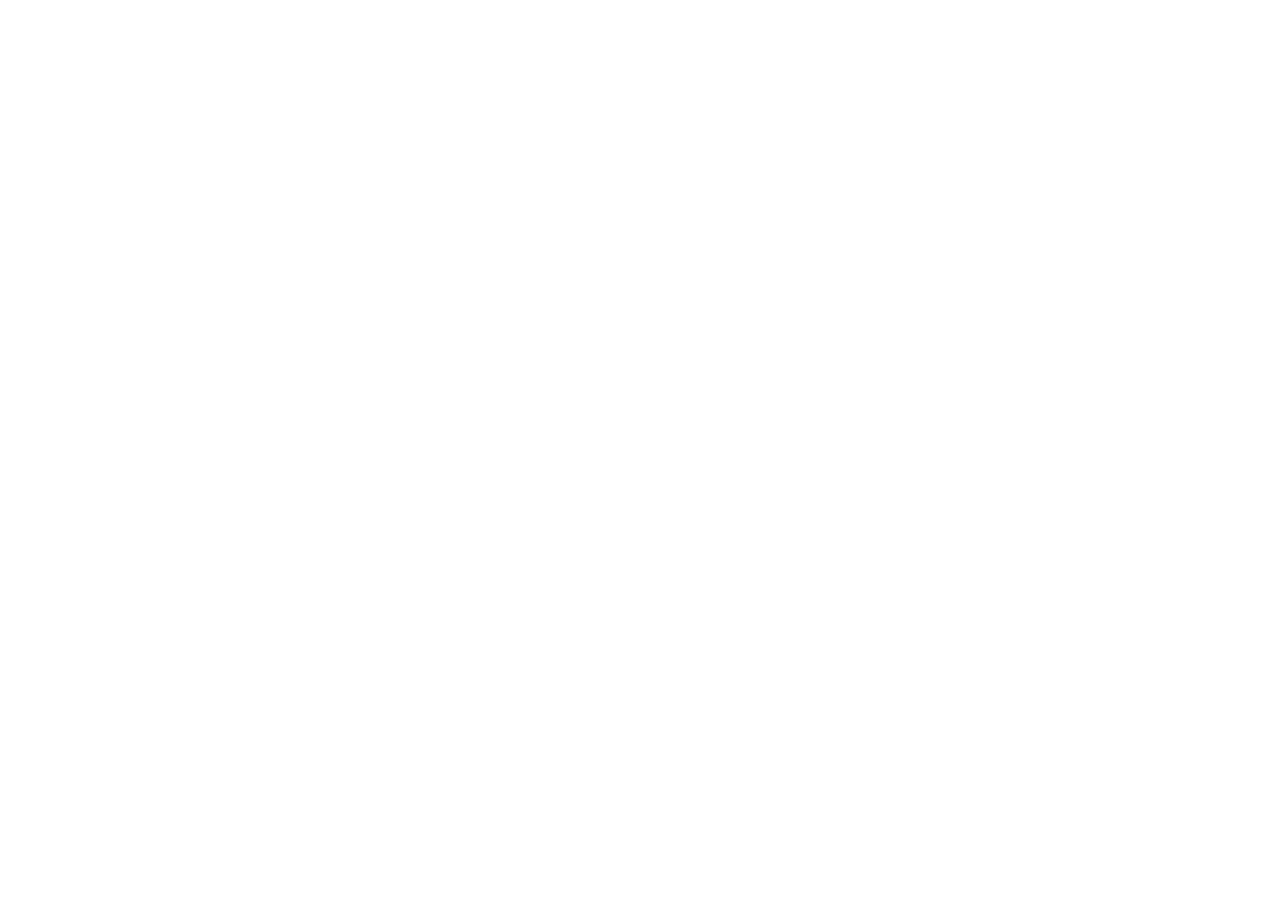
==== app/index.html @ 9f3fe724 "Initial commit" ====
<!doctype html>
<!--[if lt IE 7]>      <html class="no-js lt-ie9 lt-ie8 lt-ie7"> <![endif]-->
<!--[if IE 7]>         <html class="no-js lt-ie9 lt-ie8"> <![endif]-->
<!--[if IE 8]>         <html class="no-js lt-ie9"> <![endif]-->
<!--[if gt IE 8]><!--> <html class="no-js"> <!--<![endif]-->
<head>
  <meta charset="utf-8">
  <meta http-equiv="X-UA-Compatible" content="IE=edge">
  <title></title>
  <meta name="description" content="">
  <meta name="viewport" content="width=device-width">
  <!-- Place favicon.ico and apple-touch-icon.png in the root directory -->
  <!-- build:css styles/vendor.css -->
  <!-- bower:css -->
  <link rel="stylesheet" href="bower_components/bootstrap/dist/css/bootstrap.css" />
  <!-- endbower -->
  <!-- endbuild -->
  <!-- build:css({.tmp,app}) styles/main.css -->
  <link rel="stylesheet" href="styles/main.css">
  <!-- endbuild -->
</head>
<body ng-app="angNewsApp">
    <!--[if lt IE 7]>
      <p class="browsehappy">You are using an <strong>outdated</strong> browser. Please <a href="http://browsehappy.com/">upgrade your browser</a> to improve your experience.</p>
      <![endif]-->

      <!-- Add your site or application content here -->
      <div class="container" ng-view=""></div>

      <!-- Google Analytics: change UA-XXXXX-X to be your site's ID -->
      <script>
       (function(i,s,o,g,r,a,m){i['GoogleAnalyticsObject']=r;i[r]=i[r]||function(){
         (i[r].q=i[r].q||[]).push(arguments)},i[r].l=1*new Date();a=s.createElement(o),
         m=s.getElementsByTagName(o)[0];a.async=1;a.src=g;m.parentNode.insertBefore(a,m)
       })(window,document,'script','//www.google-analytics.com/analytics.js','ga');

       ga('create', 'UA-XXXXX-X');
       ga('send', 'pageview');
     </script>

    <!--[if lt IE 9]>
    <script src="bower_components/es5-shim/es5-shim.js"></script>
    <script src="bower_components/json3/lib/json3.min.js"></script>
    <![endif]-->

    <!-- build:js scripts/vendor.js -->
    <!-- bower:js -->
    <script src="bower_components/jquery/jquery.js"></script>
    <script src="bower_components/angular/angular.js"></script>
    <script src="bower_components/bootstrap/dist/js/bootstrap.js"></script>
    <script src="bower_components/angular-resource/angular-resource.js"></script>
    <script src="bower_components/angular-cookies/angular-cookies.js"></script>
    <script src="bower_components/angular-sanitize/angular-sanitize.js"></script>
    <script src="bower_components/angular-route/angular-route.js"></script>
    <!-- endbower -->
    <!-- endbuild -->

    <!-- build:js({.tmp,app}) scripts/scripts.js -->
    <script src="scripts/app.js"></script>
    <script src="scripts/controllers/posts.js"></script>
    <script src="scripts/services/post.js"></script>
    <!-- endbuild -->
  </body>
  </html>
---- app/styles/main.css ----
body {
  padding-top: 20px;
  padding-bottom: 20px;
}

/* Everything but the jumbotron gets side spacing for mobile first views */
.header,
.marketing,
.footer {
  padding-left: 15px;
  padding-right: 15px;
}

/* Custom page header */
.header {
  border-bottom: 1px solid #e5e5e5;
}
/* Make the masthead heading the same height as the navigation */
.header h3 {
  margin-top: 0;
  margin-bottom: 0;
  line-height: 40px;
  padding-bottom: 19px;
}

/* Custom page footer */
.footer {
  padding-top: 19px;
  color: #777;
  border-top: 1px solid #e5e5e5;
}

/* Customize container */
@media (min-width: 768px) {
  .container {
    max-width: 730px;
  }
}
.container-narrow > hr {
  margin: 30px 0;
}

/* Main marketing message and sign up button */
.jumbotron {
  text-align: center;
  border-bottom: 1px solid #e5e5e5;
}
.jumbotron .btn {
  font-size: 21px;
  padding: 14px 24px;
}

/* Supporting marketing content */
.marketing {
  margin: 40px 0;
}
.marketing p + h4 {
  margin-top: 28px;
}

/* Responsive: Portrait tablets and up */
@media screen and (min-width: 768px) {
  /* Remove the padding we set earlier */
  .header,
  .marketing,
  .footer {
    padding-left: 0;
    padding-right: 0;
  }
  /* Space out the masthead */
  .header {
    margin-bottom: 30px;
  }
  /* Remove the bottom border on the jumbotron for visual effect */
  .jumbotron {
    border-bottom: 0;
  }
}
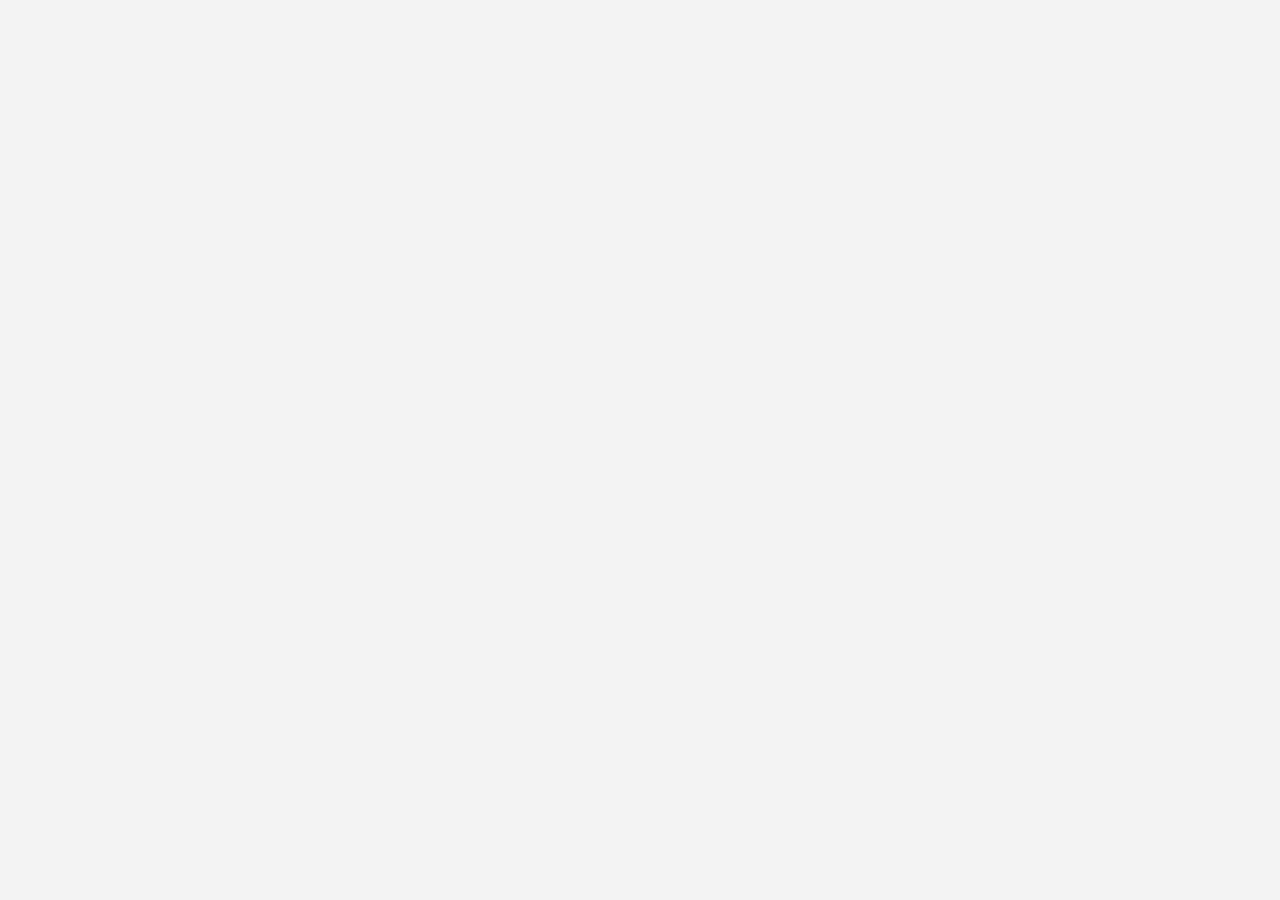
==== commit e8b1a75e: "styling \!" ====
--- a/app/index.html
+++ b/app/index.html
@@ -25,6 +25,7 @@
       <![endif]-->
 
       <!-- Add your site or application content here -->
+      <div ng-include="'views/nav.html'"></div>
       <div class="container" ng-view=""></div>
 
       <!-- Google Analytics: change UA-XXXXX-X to be your site's ID -->
@@ -52,13 +53,20 @@
     <script src="bower_components/angular-cookies/angular-cookies.js"></script>
     <script src="bower_components/angular-sanitize/angular-sanitize.js"></script>
     <script src="bower_components/angular-route/angular-route.js"></script>
+    <script src="bower_components/angular-mocks/angular-mocks.js"></script>
+    <script src="bower_components/firebase/firebase.js"></script>
+    <script src="bower_components/firebase-simple-login/firebase-simple-login.js"></script>
+    <script src="bower_components/angularfire/angularfire.js"></script>
     <!-- endbower -->
     <!-- endbuild -->
 
     <!-- build:js({.tmp,app}) scripts/scripts.js -->
     <script src="scripts/app.js"></script>
     <script src="scripts/controllers/posts.js"></script>
+    <script src="scripts/controllers/postview.js"></script>
+    <script src="scripts/controllers/nav.js"></script>
     <script src="scripts/services/post.js"></script>
+    <script src="scripts/filters/url.js"></script>
     <!-- endbuild -->
   </body>
   </html>
--- a/app/styles/main.css
+++ b/app/styles/main.css
@@ -1,79 +1,87 @@
-
 body {
-  padding-top: 20px;
-  padding-bottom: 20px;
+    background: #F3F3F3;
 }
 
-/* Everything but the jumbotron gets side spacing for mobile first views */
-.header,
-.marketing,
-.footer {
-  padding-left: 15px;
-  padding-right: 15px;
+
+/* NAV BAR */
+.nav-pic {
+    margin: -2px 5px 0 0;
+    max-height: 20px;
+    -webkit-border-radius: 100px;
+    -moz-border-radius: 100px;
+    border-radius: 100px;
 }
 
-/* Custom page header */
-.header {
-  border-bottom: 1px solid #e5e5e5;
-}
-/* Make the masthead heading the same height as the navigation */
-.header h3 {
-  margin-top: 0;
-  margin-bottom: 0;
-  line-height: 40px;
-  padding-bottom: 19px;
+
+/* MAIN POSTS PAGE */
+.post {
+    background: #fff;
+    padding:15px 0;
+    -moz-box-shadow: 0 0 5px rgba(0,0,0,0.2);
+    -webkit-box-shadow: 0 0 5px rgba(0,0,0,0.2);
+    box-shadow: 0 1px 3px rgba(0,0,0,0.1);
 }
 
-/* Custom page footer */
-.footer {
-  padding-top: 19px;
-  color: #777;
-  border-top: 1px solid #e5e5e5;
+.info {
+    font-weight: bolder;
+    font-size: 16px;
 }
 
-/* Customize container */
-@media (min-width: 768px) {
-  .container {
-    max-width: 730px;
-  }
-}
-.container-narrow > hr {
-  margin: 30px 0;
+.info .url {
+    font-weight: normal;
+    color:#999;
+    font-size:13px;
+    margin-left:5px;
 }
 
-/* Main marketing message and sign up button */
-.jumbotron {
-  text-align: center;
-  border-bottom: 1px solid #e5e5e5;
-}
-.jumbotron .btn {
-  font-size: 21px;
-  padding: 14px 24px;
+
+/* PROFILE PAGE */
+.prof-img{
+    width:100%;
+    max-width:100px;
+    -webkit-border-radius: 100px;
+    -moz-border-radius: 100px;
+    border-radius: 100px;
 }
 
-/* Supporting marketing content */
-.marketing {
-  margin: 40px 0;
-}
-.marketing p + h4 {
-  margin-top: 28px;
+.name {
+    font-weight: bolder;
+    font-size: 1.5em;
 }
 
-/* Responsive: Portrait tablets and up */
-@media screen and (min-width: 768px) {
-  /* Remove the padding we set earlier */
-  .header,
-  .marketing,
-  .footer {
-    padding-left: 0;
-    padding-right: 0;
-  }
-  /* Space out the masthead */
-  .header {
-    margin-bottom: 30px;
-  }
-  /* Remove the bottom border on the jumbotron for visual effect */
-  .jumbotron {
-    border-bottom: 0;
-  }
+.nav-tabs {
+    margin-top:30px;
 }
+
+.vote {
+    height:20px;
+    cursor: pointer;
+}
+
+.auth-forms {
+    max-width:400px;
+    margin:0 auto;
+    background: #fff;
+    padding:1px 25px 25px 25px;
+    -moz-box-shadow: 0 0 5px rgba(0,0,0,0.2);
+    -webkit-box-shadow: 0 0 5px rgba(0,0,0,0.2);
+    box-shadow: 0 1px 3px rgba(0,0,0,0.1);
+    -webkit-border-radius: 10px;
+    -moz-border-radius: 10px;
+    border-radius: 10px;
+}
+
+.cmt-form {
+    margin-top:30px;
+}
+
+.cmt {
+    margin-top:10px;
+    padding-top:10px;
+    border-top:1px solid #ccc;
+}
+
+.cmt .author {
+    font-size:11px;
+    color:#bbb;
+}
